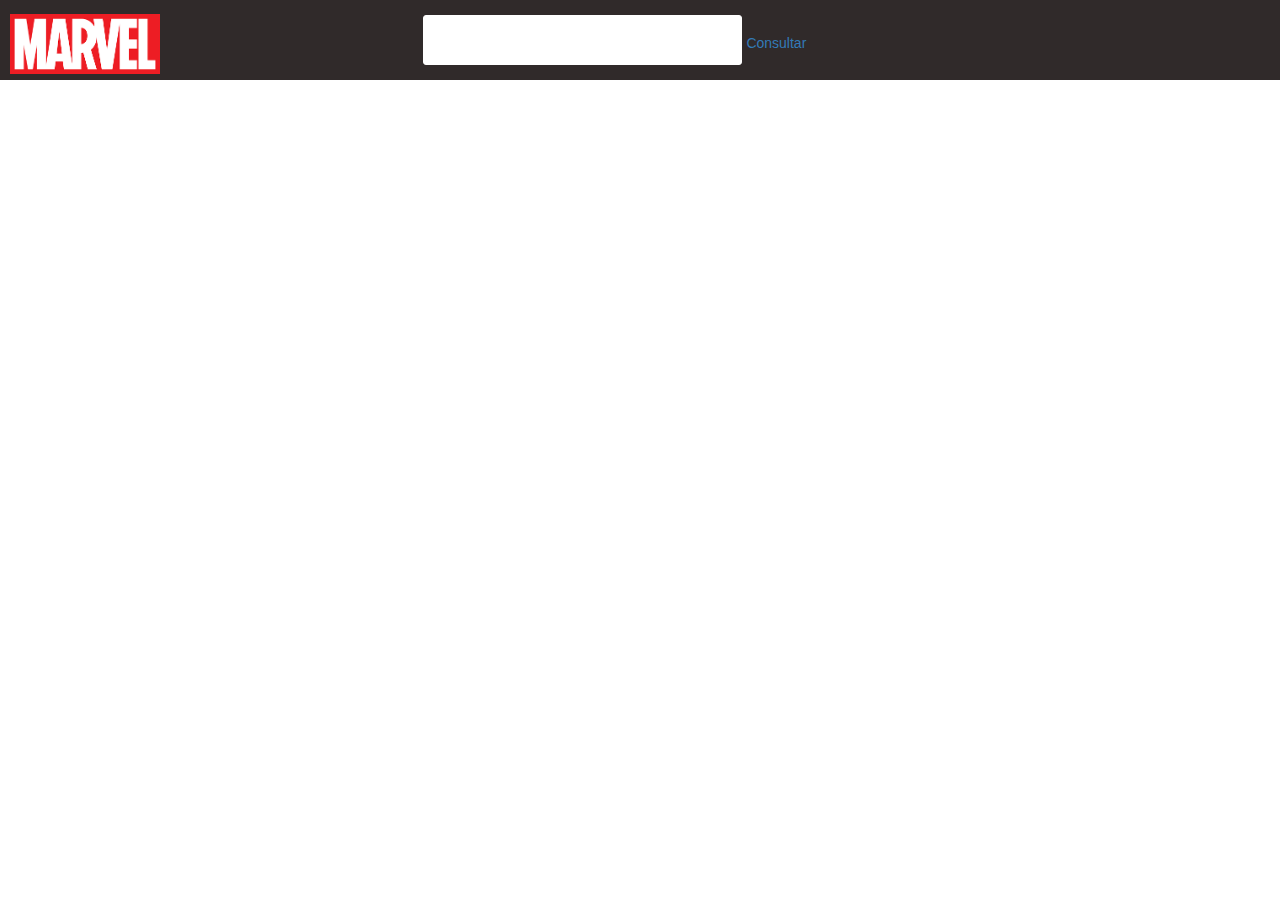
==== index.html @ d3941b5c "fix: ajustando el header del consultar." ====
<!DOCTYPE html>
<html>
  <head>
    <meta charset="utf-8">
    <meta name="viewport" content="width=device-width, initial-scale=1">
    <title></title>
  </head>
  <body>
    <div ng-app="gestion-comics-favoritos" id="gestion-comics-favoritos-app">
      <div class="gestion-comics-favoritos" ui-view></div>
    </div>
    <script src="js/frameworks/angular.min.js" />"></script>
    <script src="js/frameworks/angular-resource.min.js" />"></script>
    <script src="js/frameworks/angular-route.min.js" />"></script>
    <script src="js/frameworks/angular-ui-router.min.js" />"></script>
    <script src="js/frameworks/core.js" />"></script>
    <script src="js/frameworks/md5.js" />"></script>
    <script src="js/frameworks/ngStorage.js" />"></script>
    <script src="js/frameworks/ui-bootstrap-tpls-0.3.0.min.js" />"></script>
    <script src="js/modulos/gestion-comics-favoritos/component.js" />"></script>
    <script src="js/modulos/support/utilidades.js" />"></script>
    <script src="js/modulos/gestion-comics-favoritos/models.js" />"></script>
    <script src="js/modulos/gestion-comics-favoritos/controller.js" />"></script>
    <script src="js/modulos/gestion-comics-favoritos/router.js" />"></script>
    <link href="css/frameworks/bootstrap.min.css" rel="stylesheet">
    <link href="css/modulos/gestion-comics-favoritos/gestionComicsFavoritos.css" rel="stylesheet">
  </body>
</html>
---- css/modulos/gestion-comics-favoritos/gestionComicsFavoritos.css ----
.consultar-personajes header{
    background-color: #302A2A;
    height: 80px;
    padding-top: 10px;
}
#logo-marvel img{
    height: 60px;
    margin-left: 10px;
}
#logo-marvel{
    display: inline-block;
    width: 170px;
}
.consultar-personajes input{
    border-radius: 3px;
    border: 1px solid white;
    height: 50px;
    font-size: 1.7em;
    padding-left: 5px;
    margin-top: 5px;
}
.formulario{
    width: 78%;
    display: inline-block;
}
.formulario div{
    margin: 0 auto;
    width: 50%;
}
#boton-buscar{

}
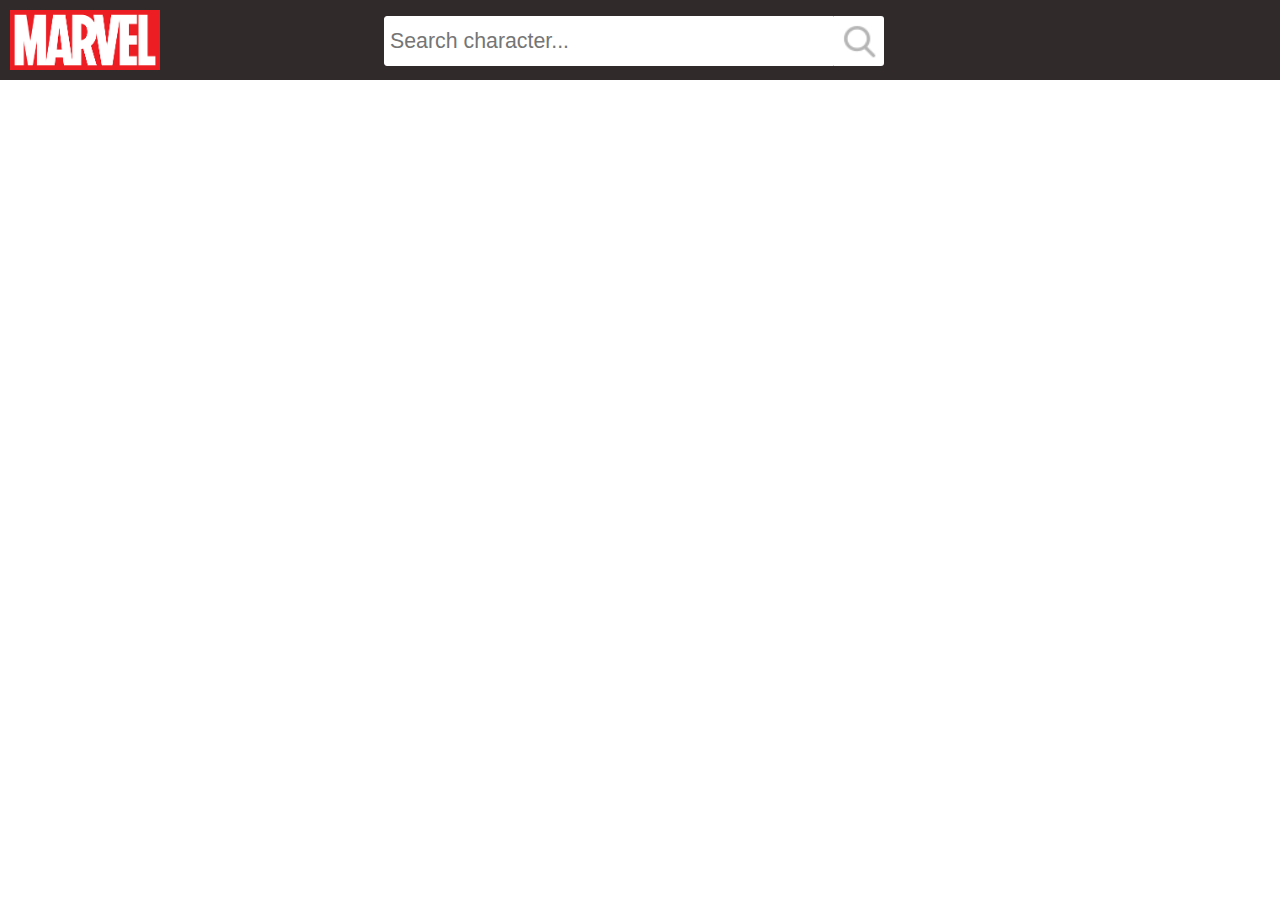
==== commit 4a4ab9d6: "feat: cabecera formulario de la consulta de personajes" ====
--- a/index.html
+++ b/index.html
@@ -5,10 +5,9 @@
     <meta name="viewport" content="width=device-width, initial-scale=1">
     <title></title>
   </head>
-  <body>
-    <div ng-app="gestion-comics-favoritos" id="gestion-comics-favoritos-app">
-      <div class="gestion-comics-favoritos" ui-view></div>
-    </div>
+  <body ng-app="gestion-comics-favoritos">
+    
+    <div class="gestion-comics-favoritos" ui-view></div>
     <script src="js/frameworks/angular.min.js" />"></script>
     <script src="js/frameworks/angular-resource.min.js" />"></script>
     <script src="js/frameworks/angular-route.min.js" />"></script>
--- a/css/modulos/gestion-comics-favoritos/gestionComicsFavoritos.css
+++ b/css/modulos/gestion-comics-favoritos/gestionComicsFavoritos.css
@@ -1,32 +1,36 @@
-.consultar-personajes header{
+header{
     background-color: #302A2A;
     height: 80px;
     padding-top: 10px;
-}
-#logo-marvel img{
-    height: 60px;
-    margin-left: 10px;
+    padding-left: 10px;
+    position: relative;
 }
 #logo-marvel{
-    display: inline-block;
-    width: 170px;
-}
-.consultar-personajes input{
-    border-radius: 3px;
-    border: 1px solid white;
-    height: 50px;
-    font-size: 1.7em;
-    padding-left: 5px;
-    margin-top: 5px;
+    height: 60px;
+    position: relative;
 }
 .formulario{
-    width: 78%;
+    position: absolute;
+    top: 16px;
+    left: 30%;
+    width: 500px;
+}
+.formulario * {
     display: inline-block;
 }
-.formulario div{
-    margin: 0 auto;
-    width: 50%;
+.formulario input{
+    font-size:  16pt;
+    border-radius: 3px 0px 0px 3px;
+    border: 1px solid #FFFFFF;
+    padding-left: 5px;
+    width: 90%;
 }
-#boton-buscar{
-
+.formulario input, #img-boton-buscar{
+    height: 50px;
+}
+#img-boton-buscar{
+    background-color:#FFFFFF; 
+    border-radius: 0px 3px 3px 0px;
+    margin-left: -4px;
+    margin-top: -5px;
 }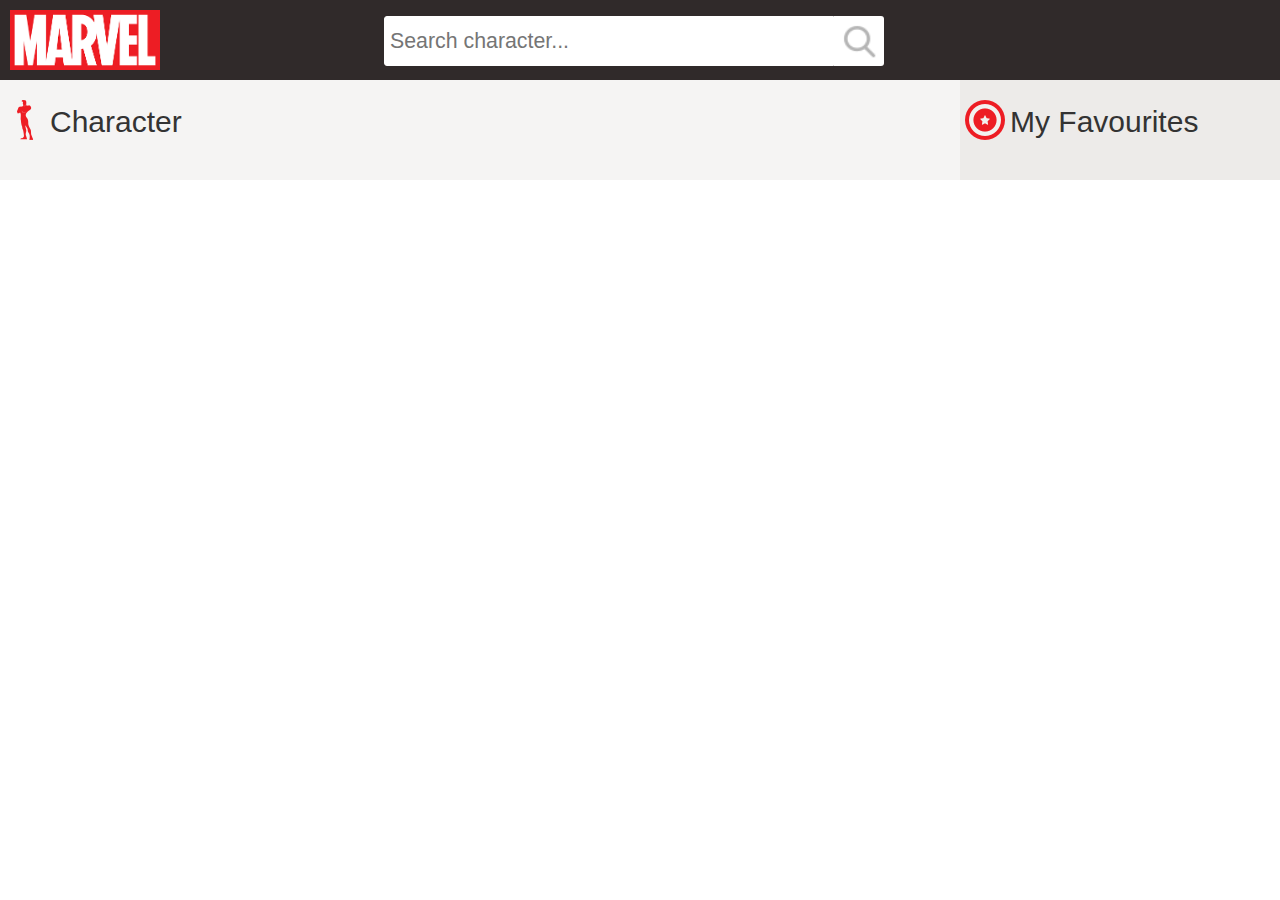
==== commit d5f89995: "fix: se ajusto los comics favoritos aleatorios." ====
--- a/index.html
+++ b/index.html
@@ -8,6 +8,9 @@
   <body ng-app="gestion-comics-favoritos">
     
     <div class="gestion-comics-favoritos" ui-view></div>
+    <footer>
+
+    </footer>
     <script src="js/frameworks/angular.min.js" />"></script>
     <script src="js/frameworks/angular-resource.min.js" />"></script>
     <script src="js/frameworks/angular-route.min.js" />"></script>
--- a/css/modulos/gestion-comics-favoritos/gestionComicsFavoritos.css
+++ b/css/modulos/gestion-comics-favoritos/gestionComicsFavoritos.css
@@ -1,4 +1,4 @@
-header{
+#header-main{
     background-color: #302A2A;
     height: 80px;
     padding-top: 10px;
@@ -33,4 +33,138 @@
     border-radius: 0px 3px 3px 0px;
     margin-left: -4px;
     margin-top: -5px;
-}+}
+
+/*Cabecera de la lista de personajes*/
+section h2{
+    background-repeat: no-repeat;
+    padding-left: 45px;
+    height: 40px;
+    padding-top: 5px;
+    margin-left: 5px;
+}
+.section section h2{
+    background-image: url("../../../img/characters.png");
+}
+.lista-comics-favoritos section h2{
+    background-image: url("../../../img/favourites.png");
+    margin-bottom: 40px;
+}
+
+/* Division principal (contenido y favoritos) y Recuadro de cada personaje */
+.table-characters, .container-main{
+    display: flex;
+    display: -webkit-flex;
+    flex-flow: row;
+    flex-wrap: wrap;
+}
+.row-character, row-comic{
+    width: 40%;
+    background-color: white;
+    margin: 20px;
+}
+
+.foto-character{
+    border-radius:50%;
+    height: 110px;
+    float: left;
+    margin-right: 10px;
+    margin-top: -23px;
+    margin-left: -14px;
+    box-shadow: 3px 3px 3px 1px grey;
+}
+.row-character h4{
+    margin-top: -10px;
+}
+.row-character p{
+    margin-left:3%;
+    margin-right: 3%;
+    text-align: justify; 
+}
+.row-character a{
+    background-color: red;
+    color: white;
+    padding: 5px;
+    font-size: 8pt;
+    right: 5px;
+    margin-bottom: 20px;
+    float: right;
+    margin-right: 20px;
+}
+.boton-ver-mas{
+    overflow: hidden;
+}
+.pagination li{
+    display: inline;
+}
+.pagination{
+    float: right;
+    margin-right: 20%;
+}
+.pagination a{
+    display: inline;
+    box-shadow: 0px 1px 6px 0px grey;
+    padding: 5px;
+    margin-right: 5px;
+    color: gray;
+}
+.container-main .section{
+    width: 75%;
+    background-color: #F5F4F3;
+}
+.container-main .lista-comics-favoritos{
+    width: 25%;
+    background-color: #EDEBE9;
+}
+
+/* listado de comics favoritos*/
+.lista-comics-favoritos p{
+    font-weight: bold;
+    text-align: center;
+    margin-bottom: 30px;
+}
+.portada-comic{
+    display: inline-block;
+    position: relative;
+    margin-bottom: 6px
+}
+.lista-comics-favoritos img.foto-comic{
+    width: 100%;
+    box-shadow: 0px 1px 6px 0px grey;
+    -webkit-filter: blur(2px);
+    filter: blur(5px);
+}
+.eliminar-comic-favoritos{
+    position: absolute;
+    top: -8px;
+    right: -8px;
+    border-radius: 50%;
+    box-shadow: 0px 1px 6px 0px white;
+}
+.portada-comic .portada{
+    display: inline-block;
+    position: relative;
+}
+
+.portada-comic label{
+    color: white;
+    font-weight: bold;
+    position: absolute;
+    top: 60px;
+    width: 50%;
+    text-align: center;
+    right: 25%;
+    text-shadow: 2px 2px black;
+}
+
+.contenedor-portada{
+    margin: 0 auto;
+    width: 60%;
+}
+
+/*Listado de comic del personajes*/
+.row-character .personaje-foto-comic{
+    -webkit-filter: blur(2px);
+    filter: blur(2px);
+}
+
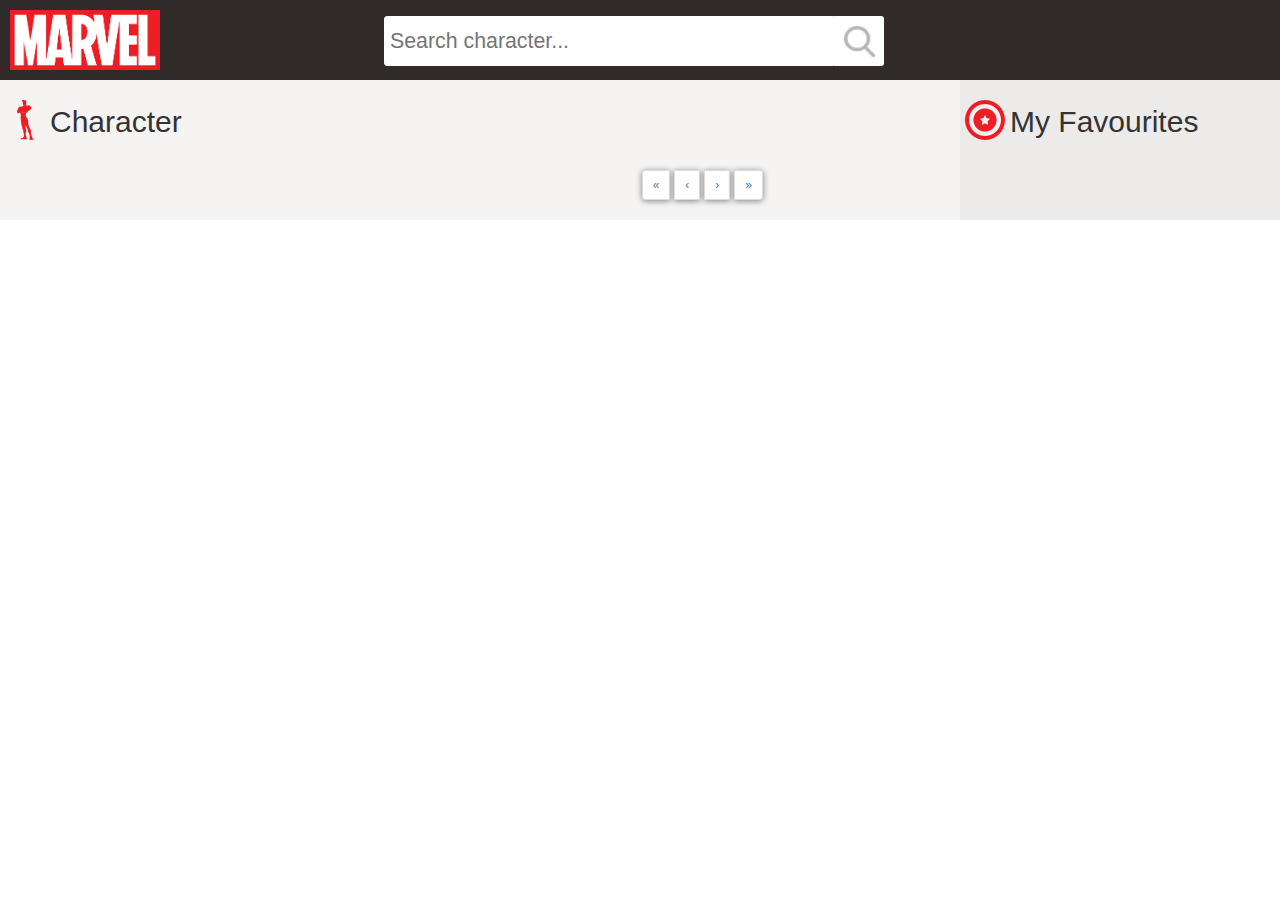
==== commit 68c82fcf: "fix: ajustando la paginacion y creando el modal del detalle del comic" ====
--- a/index.html
+++ b/index.html
@@ -18,7 +18,7 @@
     <script src="js/frameworks/core.js" />"></script>
     <script src="js/frameworks/md5.js" />"></script>
     <script src="js/frameworks/ngStorage.js" />"></script>
-    <script src="js/frameworks/ui-bootstrap-tpls-0.3.0.min.js" />"></script>
+    <script src="js/frameworks/ui-bootstrap-tpls-2.5.0.min.js" />"></script>
     <script src="js/modulos/gestion-comics-favoritos/component.js" />"></script>
     <script src="js/modulos/support/utilidades.js" />"></script>
     <script src="js/modulos/gestion-comics-favoritos/models.js" />"></script>
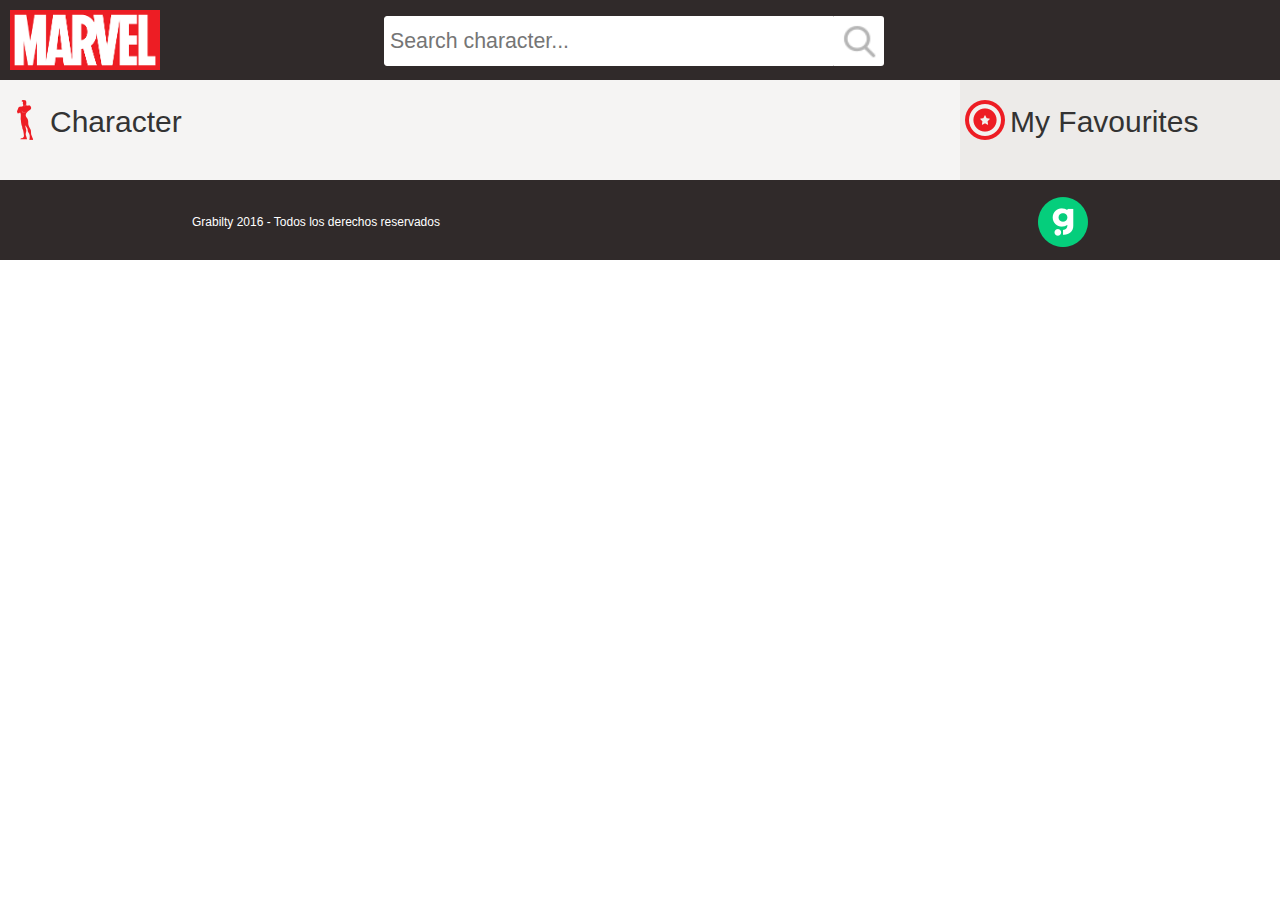
==== commit 0e80de49: "feat: se realizo el footer de la pagina." ====
--- a/index.html
+++ b/index.html
@@ -9,7 +9,8 @@
     
     <div class="gestion-comics-favoritos" ui-view></div>
     <footer>
-
+      <h6>Grabilty 2016 - Todos los derechos reservados</h6>
+      <img class="logo-grability"  src="img/grability-logo.png"/>
     </footer>
     <script src="js/frameworks/angular.min.js" />"></script>
     <script src="js/frameworks/angular-resource.min.js" />"></script>
--- a/css/modulos/gestion-comics-favoritos/gestionComicsFavoritos.css
+++ b/css/modulos/gestion-comics-favoritos/gestionComicsFavoritos.css
@@ -163,8 +163,98 @@
 }
 
 /*Listado de comic del personajes*/
+
 .row-character .personaje-foto-comic{
     -webkit-filter: blur(2px);
     filter: blur(2px);
 }
 
+.contenido-modal-comic{
+    display: flex;
+    flex-flow: row;
+    flex-wrap: wrap;
+    margin: 20px;
+}
+
+.img-modal-comic{
+    width: 30%;
+}
+
+.img-modal-comic .foto-comic{
+    width: 100%;
+}
+
+.info-modal-comic{
+    width: 70%;
+    padding-left: 20px;
+    padding-right: 20px;
+}
+
+.info-modal-comic h3{
+    margin-top: 0px;
+}
+.modal-content{
+    border-radius: 0px;
+}
+.botones-modal-comic{
+    font-size: 1px;
+    letter-spacing: -1px;
+    /*width: 80%;*//*o lo necesario*/
+     margin: auto;
+}
+.botones-modal-comic a{
+    width: 50%;
+    display: inline-block;
+    text-align: center;
+    background-repeat: no-repeat;
+    height: 60px;
+    word-spacing: normal;
+    font-size: 1.3rem;
+    letter-spacing: normal;
+    white-space: normal;
+    text-decoration: none;
+    padding-top: 23px;
+    background-position-y: 11px;
+    font-weight: bold;
+}
+.add-favourites, .add-favourites:visited{
+    background-image: url("../../../img/btn-favourites-default.png");
+    background-position-x: 13%;
+    color: black;
+    background-color: #F1F0EE;
+}
+.added-favourites, .added-favourites:visited{
+    background-image: url("../../../img/btn-favourites-primary.png");
+    background-position-x: 10%;
+    color: red;
+    background-color: black;
+}
+.buy-comic{
+    background-image: url("../../../img/shopping-cart-primary.png");
+    background-color: #E0DED9;
+    background-position-x: 20%;
+    color: red;
+}
+.modal-detalle-comic{
+    position: relative;
+}
+.close-modal-comic{
+    position: absolute;
+    top: -14px;
+    right: 7px;
+}
+
+footer{
+    background-color: #302A2A;
+    height: 80px;
+    overflow: hidden;
+    padding: 17px 15%;
+}
+footer h6{
+    color: white;
+    float: left;
+    margin-top: 19px;
+}
+footer img{
+    float: right;
+}